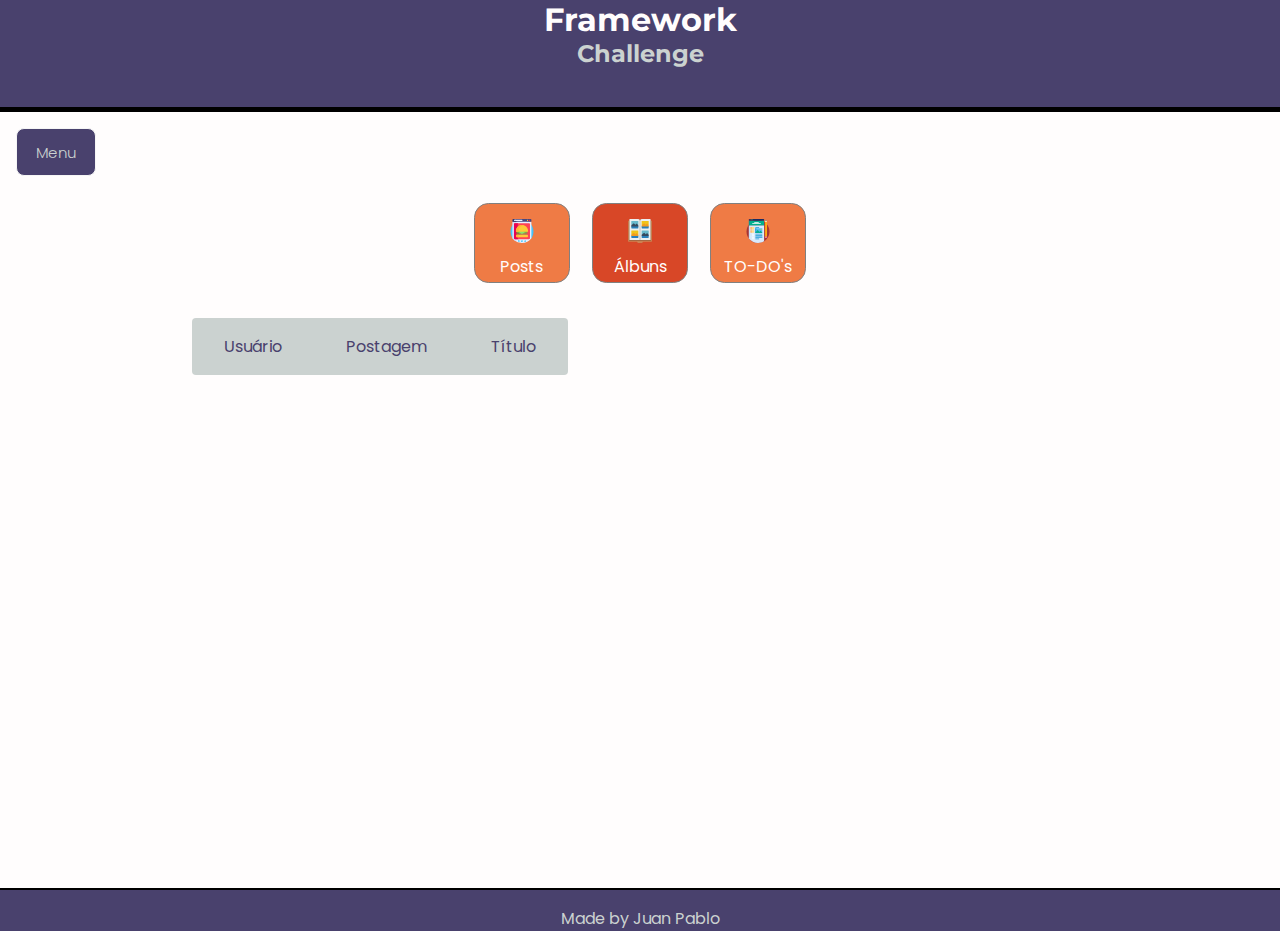
==== pages/albuns.html @ ff46a88f "Commit inicial" ====
<!DOCTYPE html>
<html lang="pt-br">

<head>
    <meta charset="UTF-8">
    <meta http-equiv="X-UA-Compatible" content="IE=edge">
    <meta name="viewport" content="width=device-width, initial-scale=1.0">
    <title>Frwk Challenge</title>

    <link rel="shortcut icon" href="../assets/001-mountain-peak.svg" type="image/x-icon">

    <link rel="stylesheet" href="../styles/global.css">
    <link rel="stylesheet" href="../styles/pages.css">


    <link rel="preconnect" href="https://fonts.gstatic.com">
    <link
        href="https://fonts.googleapis.com/css2?family=Montserrat:wght@300;400;500;600;700&family=Poppins:wght@200;300;400;500&display=swap"
        rel="stylesheet">
</head>

<body>

    <header>
        <div class="header-title">
            <a href="http://127.0.0.1:5500/pages/index.html">
                <h1>Framework</h1>
                <h2>Challenge</h2>
            </a>

        </div>
    </header>

    <main class="container">

        <a href="http://127.0.0.1:5500/pages/index.html">
            <button type="button" class="menu-button">Menu</button>
        </a>


        <div class="btn-container">

            <a href="http://127.0.0.1:5500/pages/posts.html">
                <button type="button">
                    <img src="../assets/003-post.svg" alt="Posts">
                    Posts
                </button>
            </a>



            <button disabled type="button">
                <img src="../assets/001-book.svg" alt="Albuns">
                Álbuns
            </button>


            <a href="http://127.0.0.1:5500/pages/to-do.html">
                <button type="button">
                    <img src="../assets/002-blog.svg" alt="to-do">

                    TO-DO's
                </button>
        </div>

        <div class="table-container">

            <table id="posts-table">
                <thead>
                    <tr>
                        <th>Usuário</th>
                        <th>Postagem</th>
                        <th>Título</th>
                    </tr>
                </thead>

                <tbody>
                </tbody>

            </table>

        </div>


    </main>

    <footer>
        <a href="https://github.com/juanPablo06">Made by Juan Pablo</a>
    </footer>

    <script>
        fetch('https://jsonplaceholder.typicode.com/albums')
            .then((response) => response.json())
            .then((json) => json.forEach(tableElements)
            )

        function tableElements(element, index, arr) {
            arr[index] = document.querySelector('#posts-table tbody').innerHTML +=
                `<tr>
        <td>${element.userId}</td>
        <td>${element.id}</td>
        <td>${element.title}</td>
    </tr>`
        }
    </script>

</body>

</html>
---- styles/global.css ----
/* GLOBAL =========== */

:root {
  --cyber-grape: #49416d;
  --white: #fffdfd;
  --light-grey: #cbd2d0;
  --mandarin: #ef7b45;
  --vermillion: #d84727;
}

* {
  margin: 0;
  padding: 0;
  box-sizing: border-box;
}

@media (max-width: 1080px) {
  html {
    font-size: 93.75%;
  }
}

@media (max-width: 720px) {
  html {
    font-size: 87.5%;
  }
}

body {
  background-color: var(--cyber-grape);
  font-family: "Poppins", sans-serif;
  color: var(--light-grey);
}

.container {
  width: min(100vw, 800px);
  margin: auto;
}

button {
  cursor: pointer;
  font: 400 1.5rem "Poppins", sans-serif;
}

h1,
h2 {
  font-family: "Montserrat", sans-serif;
}

a {
  color: inherit;
  text-decoration: none;
}
---- styles/pages.css ----
/* Header ======= */

header {
  width: 100vw;
  height: 7rem;
  border-bottom: 5px solid black;
}

h1 {
  font-size: 2rem;
}

h2 {
  font-size: 1.5rem;
}
h1,
h2 {
  display: flex;
  align-items: center;
  justify-content: center;
  flex-direction: column;

  font-weight: 700;
}

h1:hover,
h2:hover {
  color: var(--white);
  transition: color 0.2s;
}

/* Main ========= */

.container {
  background-color: var(--white);
  width: 100vw;
  height: 48.5rem;
  margin: auto;

  overflow: hidden;
}

/* Buttons ======= */

.btn-container {
  display: flex;
  align-items: center;
  justify-content: center;
  flex-direction: row;

  margin-bottom: 1rem;
}

.btn-container > a > button,
button {
  display: flex;
  align-items: center;
  justify-content: center;
  flex-flow: column;
  width: 6rem;
  height: 5rem;
  margin: 0.7rem 0.7rem;
  padding: 0.2rem;

  background-color: var(--mandarin);
  color: var(--white);

  font-weight: 400;
  font-size: 1rem;

  border: 1px solid grey;
  border-radius: 0.9rem;

  transition: background-color 0.2s;
}

.btn-container > a > button:hover {
  background-color: var(--vermillion);
}

button:disabled {
  background-color: var(--vermillion);
  cursor: not-allowed;
}

.menu-button {
  width: 5rem;
  height: 3rem;
  margin: 1rem;

  background-color: var(--cyber-grape);
  color: var(--light-grey);

  border: 1px solid whitesmoke;
  border-radius: 0.5rem;

  font-weight: 300;
  font-size: 15px;
}

.menu-button:hover {
  background-color: var(--mandarin);
  color: var(--white);
  transition: background-color 0.3s;
}

img {
  width: 1.5rem;
  margin: 0.7rem;
}

/* Table ======== */

.table-container {
  display: flex;
  align-items: center;
  justify-content: center;
  overflow: auto;
}

#posts-table {
  width: min(70vw);
  height: 60vh;

  border-spacing: 0 0.5rem;
  color: var(--cyber-grape);

  display: block;
}

table thead tr th:first-child,
table tbody tr td:first-child {
  border-radius: 0.25rem 0 0 0.25rem;
}

table thead tr th:last-child,
table tbody tr td:last-child {
  border-radius: 0 0.25rem 0.25rem 0;
}

table thead th {
  background: var(--light-grey);
  font-weight: normal;
  padding: 1rem 2rem;

  text-align: left;
}

table tbody tr {
  opacity: 0.7;
}

table tbody tr:hover {
  opacity: 1;
  transition: 300ms;
}

table tbody td {
  background: var(--light-grey);
  padding: 1rem 2rem;
}

/* Footer */

footer {
  display: flex;
  align-items: center;
  justify-content: center;

  padding-top: 1rem;
  border-top: 2px solid black;
}

@media (max-height: 640px) {
  .container {
    height: 50rem;
  }
}

@media (min-widht: 800px) {
  #posts-table {
    margin-left: none;
  }
}

/*
@media (min-width: 1800px) {
  #posts-table {
    margin-left: 400px;
  }
}

@media (min-width: 1700px) and (max-width: 1800px) {
  #posts-table {
    margin-left: 300px;
  }
}

@media (min-width: 1500px) and (max-width: 1700px) {
  #posts-table {
    margin-left: 200px;
  }
}

@media (min-width: 1350px) and (max-width: 1500px) {
  #posts-table {
    margin-left: 100px;
  }
}

@media (min-width: 1280px) and (max-width: 1350px) {
  #posts-table {
    margin-left: 50px;
  }
}

*/
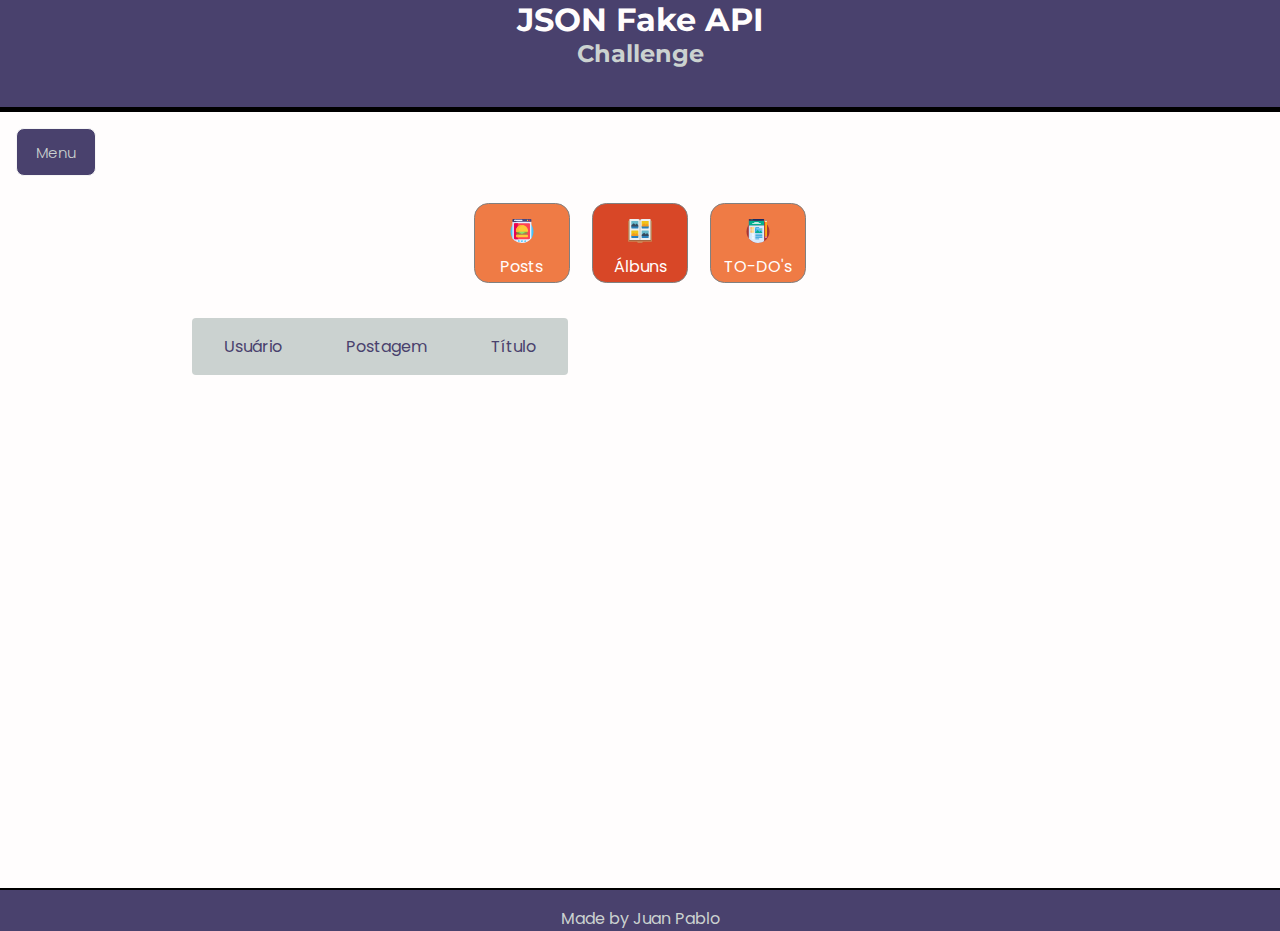
==== commit bbe9dddb: "JS em arquivos únicos" ====
--- a/pages/albuns.html
+++ b/pages/albuns.html
@@ -5,11 +5,11 @@
     <meta charset="UTF-8">
     <meta http-equiv="X-UA-Compatible" content="IE=edge">
     <meta name="viewport" content="width=device-width, initial-scale=1.0">
-    <title>Frwk Challenge</title>
+    <title>JSON Challenge</title>
 
     <link rel="shortcut icon" href="../assets/001-mountain-peak.svg" type="image/x-icon">
 
-    <link rel="stylesheet" href="../styles/global.css">
+    <link rel="stylesheet" href="../global.css">
     <link rel="stylesheet" href="../styles/pages.css">
 
 
@@ -23,8 +23,8 @@
 
     <header>
         <div class="header-title">
-            <a href="http://127.0.0.1:5500/pages/index.html">
-                <h1>Framework</h1>
+            <a href="../index.html">
+                <h1>JSON Fake API</h1>
                 <h2>Challenge</h2>
             </a>
 
@@ -33,14 +33,14 @@
 
     <main class="container">
 
-        <a href="http://127.0.0.1:5500/pages/index.html">
+        <a href="../index.html">
             <button type="button" class="menu-button">Menu</button>
         </a>
 
 
         <div class="btn-container">
 
-            <a href="http://127.0.0.1:5500/pages/posts.html">
+            <a href="./posts.html">
                 <button type="button">
                     <img src="../assets/003-post.svg" alt="Posts">
                     Posts
@@ -55,7 +55,7 @@
             </button>
 
 
-            <a href="http://127.0.0.1:5500/pages/to-do.html">
+            <a href="./to-do.html">
                 <button type="button">
                     <img src="../assets/002-blog.svg" alt="to-do">
 
@@ -88,22 +88,7 @@
         <a href="https://github.com/juanPablo06">Made by Juan Pablo</a>
     </footer>
 
-    <script>
-        fetch('https://jsonplaceholder.typicode.com/albums')
-            .then((response) => response.json())
-            .then((json) => json.forEach(tableElements)
-            )
-
-        function tableElements(element, index, arr) {
-            arr[index] = document.querySelector('#posts-table tbody').innerHTML +=
-                `<tr>
-        <td>${element.userId}</td>
-        <td>${element.id}</td>
-        <td>${element.title}</td>
-    </tr>`
-        }
-    </script>
-
+    <script src="../js/albuns.js"></script>
 </body>
 
 </html>--- a/global.css
+++ b/global.css
@@ -0,0 +1,53 @@
+/* GLOBAL =========== */
+
+:root {
+  --cyber-grape: #49416d;
+  --white: #fffdfd;
+  --light-grey: #cbd2d0;
+  --mandarin: #ef7b45;
+  --vermillion: #d84727;
+}
+
+* {
+  margin: 0;
+  padding: 0;
+  box-sizing: border-box;
+}
+
+@media (max-width: 1080px) {
+  html {
+    font-size: 93.75%;
+  }
+}
+
+@media (max-width: 720px) {
+  html {
+    font-size: 87.5%;
+  }
+}
+
+body {
+  background-color: var(--cyber-grape);
+  font-family: "Poppins", sans-serif;
+  color: var(--light-grey);
+}
+
+.container {
+  width: min(100vw, 800px);
+  margin: auto;
+}
+
+button {
+  cursor: pointer;
+  font: 400 1.5rem "Poppins", sans-serif;
+}
+
+h1,
+h2 {
+  font-family: "Montserrat", sans-serif;
+}
+
+a {
+  color: inherit;
+  text-decoration: none;
+}
